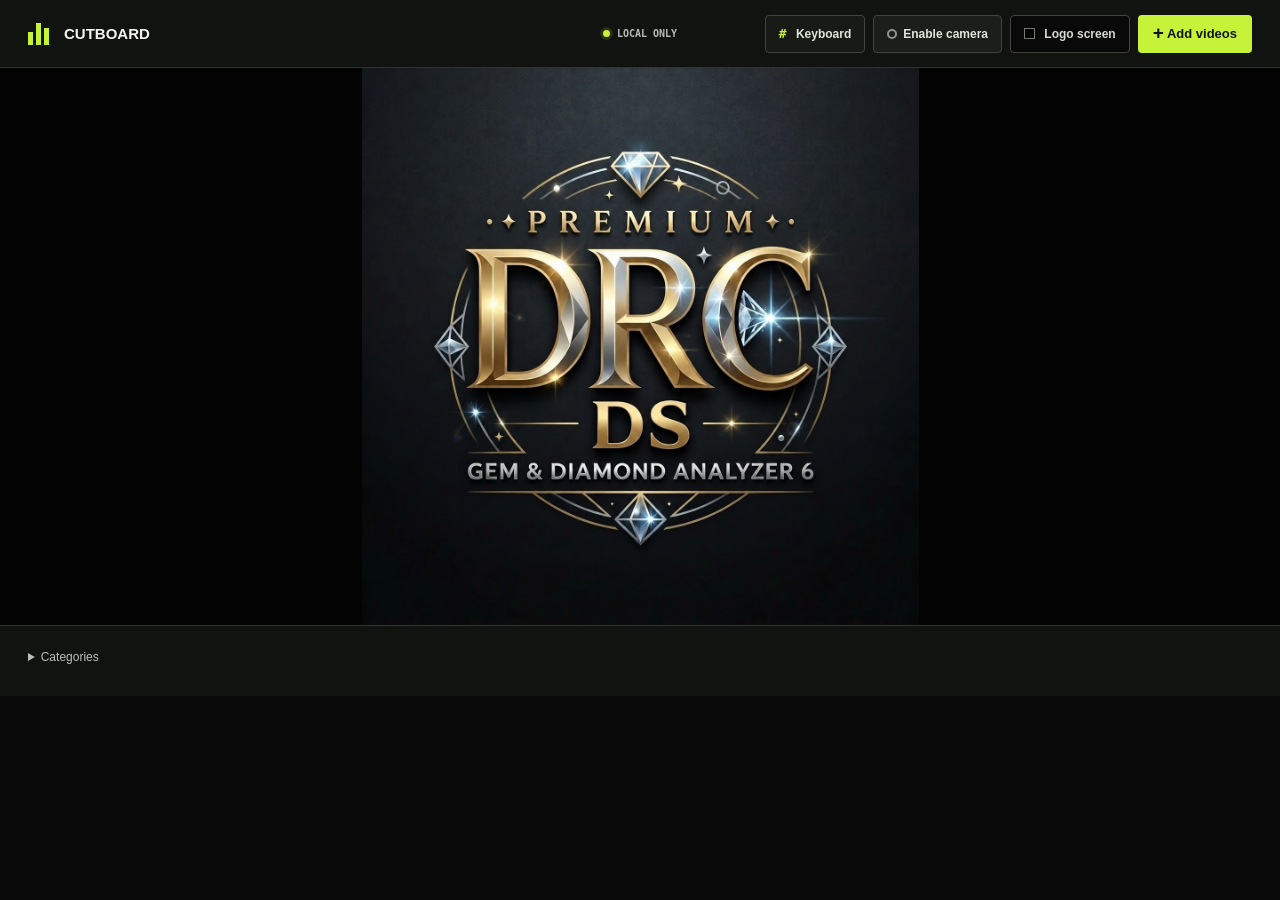
==== index.html @ e70cf424 "Keep analysis running when fullscreen exits" ====
<!doctype html>
<html lang="en">
  <head>
    <meta charset="UTF-8">
    <meta name="viewport" content="width=device-width, initial-scale=1.0">
    <meta name="theme-color" content="#090a09">
    <meta name="description" content="Load local videos and switch between them instantly with the number keys.">
    <meta property="og:title" content="Cutboard - Instant Video Switcher">
    <meta property="og:description" content="Load local videos and switch between them instantly with the number keys.">
    <meta property="og:image" content="og.png">
    <title>Cutboard - Instant Video Switcher</title>
    <link rel="icon" href="favicon.svg" type="image/svg+xml">
    <link rel="stylesheet" href="style.css?v=20261013-2">
    <link rel="stylesheet" href="camera.css?v=20261013-2">
  </head>
  <body>
    <main class="app-shell">
      <header class="topbar">
        <div class="brand" aria-label="Cutboard">
          <span class="brand-mark" aria-hidden="true"><i></i><i></i><i></i></span>
          <span>CUTBOARD</span>
        </div>
        <div class="status-pill"><span class="status-dot"></span> LOCAL ONLY</div>
        <div class="top-actions">
          <button class="keypad-button" id="keypadButton" aria-pressed="false"><span aria-hidden="true">#</span> Keyboard</button>
          <button class="camera-button" id="cameraButton"><span aria-hidden="true"></span><b id="cameraButtonText">Enable camera</b></button>
          <button class="blackout-button" id="blackoutButton"><span aria-hidden="true"></span> Logo screen</button>
          <button class="add-button" id="addButton"><b aria-hidden="true">+</b> Add videos</button>
        </div>
        <input id="fileInput" class="file-input" type="file" accept="video/*" multiple>
      </header>

      <section id="stage" class="stage" aria-label="Video stage">
        <dialog id="reportDialog" aria-label="Report preview"><button id="closeReport" aria-label="Close report">Close report</button><iframe id="reportEmbed" title="Printable analysis report"></iframe></dialog>
        <video id="cameraPlayer" class="camera-player" autoplay muted playsinline aria-label="Live device camera"></video>
        <div id="analysisHeader" class="analysis-header" hidden>
          <div class="analysis-logo-panel">
            <img src="drc-logo-clean.png" alt="DRC DS Gem and Diamond Analyzer 6">
          </div>
          <div id="snapshotFrame" class="snapshot-frame">
            <canvas id="cameraSnapshot" class="camera-snapshot" aria-label="Last camera frame"></canvas>
          </div>
        </div>
        <div id="players" class="players"></div>
        <div id="processingStatus" class="processing-status" hidden><span>Processing</span><strong id="processingTime">30 sec</strong><progress id="processingProgress" max="30" value="0" aria-label="Processing progress"></progress></div>
        <div id="resultFrame" class="analysis-result" hidden>
          <button id="previewReport" class="report-preview-button">Preview / Print Report</button>
          <div class="report-body">
            <ol class="report-findings"><li>Natural</li><li>Revitalized</li><li>Highly Purified</li><li>Safe</li></ol>
            <div class="report-graph"><span>Excellent</span><div class="report-bar" role="img" aria-label="Excellent: full green bar"></div></div>
          </div>
          <fieldset class="report-verdict"><legend>Final Result</legend><h2>Man made Diamond</h2></fieldset>
        </div>
        <div id="emptyStage" class="empty-stage">
          <img class="standby-logo" src="drc-logo-clean.png" alt="DRC DS Gem and Diamond Analyzer 6">
          <div class="empty-icon" aria-hidden="true"><span>+</span></div>
          <h1 id="emptyTitle">Load your first set</h1>
          <p id="emptyCopy">Select up to eight videos from this device.</p>
          <button id="emptyAddButton" class="primary-button">Choose videos</button>
        </div>
        <div id="controlPad" class="control-pad" hidden aria-label="On-screen keyboard">
          <button data-key="0">0</button>
          <button data-key="1">1</button><button data-key="2">2</button><button data-key="3">3</button><button data-key="4">4</button>
          <button data-key="5">5</button><button data-key="6">6</button><button data-key="7">7</button><button data-key="8">8</button>
          <button data-key="9">9</button>
          <button data-key="Backspace" aria-label="Backspace">&#9003;</button><button data-key="Escape">CLEAR</button><button data-key="Enter">START</button><button data-key="c">CAMERA</button><button data-key="l">LOGO</button>
        </div>
      </section>

      <details class="library"><summary>Categories</summary><section aria-label="Video slots">
        <div class="library-heading">
          <div><span>CATEGORIES</span><strong id="videoCount">0 / 40</strong></div>
          <div class="keyboard-hint"><kbd>L</kbd> LOGO <kbd>CODE + ENTER</kbd> PLAY <kbd>C</kbd> CAMERA</div>
        </div>
        <div id="slots" class="slots"></div>
      </section></details>
      <button id="notice" class="notice" hidden aria-label="Dismiss message"><span id="noticeText"></span><b>×</b></button>
    </main>
    <script src="app.js?v=20261013-2"></script>
  </body>
</html>
---- style.css ----
:root{--ink:#f4f5f0;--muted:#9ea29d;--line:#30332f;--panel:#171916;--lime:#c7f23a;--black:#090a09}*{box-sizing:border-box}html{background:var(--black)}body{margin:0;background:var(--black);color:var(--ink);font-family:Inter,Arial,Helvetica,sans-serif;letter-spacing:0}button{font:inherit}button:focus-visible,input:focus-visible{outline:2px solid var(--lime);outline-offset:3px}.app-shell{min-height:100vh;background:var(--black)}.topbar{height:68px;display:grid;grid-template-columns:1fr auto 1fr;align-items:center;padding:0 28px;border-bottom:1px solid var(--line);background:#111310}.brand{display:flex;align-items:center;gap:11px;font-size:15px;font-weight:800}.brand-mark{width:25px;height:23px;display:flex;gap:3px;align-items:flex-end}.brand-mark i{display:block;width:5px;background:var(--lime)}.brand-mark i:nth-child(1){height:13px}.brand-mark i:nth-child(2){height:22px}.brand-mark i:nth-child(3){height:17px}.status-pill{color:#b8bbb6;font:700 10px monospace;display:flex;align-items:center;gap:7px}.status-dot{width:7px;height:7px;border-radius:50%;background:var(--lime);box-shadow:0 0 0 3px rgb(199 242 58 / 12%)}.top-actions{justify-self:end;display:flex;align-items:center;gap:8px}.add-button,.primary-button{min-height:38px;border:0;border-radius:4px;padding:0 15px;cursor:pointer;background:var(--lime);color:#11140a;font-size:13px;font-weight:800}.add-button b{font-size:19px;line-height:0;vertical-align:-1px}.add-button:disabled{opacity:.35;cursor:default}.blackout-button{min-height:38px;border:1px solid #41453e;border-radius:4px;padding:0 13px;background:#080908;color:#d8dad5;font-size:12px;font-weight:700;cursor:pointer}.blackout-button span{display:inline-block;width:11px;height:11px;margin-right:6px;border:1px solid #747970;background:#000;vertical-align:-1px}.blackout-button:hover{border-color:#70756c;color:#fff}.file-input{display:none}.stage{position:relative;height:min(62vh,720px);min-height:370px;overflow:hidden;background:#030403;border-bottom:1px solid var(--line);display:grid;place-items:center}.stage:fullscreen{height:100vh;background:#000;cursor:none}.players{position:absolute;inset:0}.player{position:absolute;inset:0;width:100%;height:100%;object-fit:contain;background:#000;opacity:0;pointer-events:none;transition:opacity 80ms linear}.player-active{opacity:1}.empty-stage{text-align:center;padding:32px 20px}.empty-stage[hidden]{display:none}.empty-icon{display:grid;place-items:center;width:72px;height:52px;margin:0 auto 20px;border:1px solid #4a4e47;color:var(--lime);position:relative}.empty-icon::before,.empty-icon::after{content:'';position:absolute;width:18px;height:1px;background:#4a4e47;right:-12px}.empty-icon::before{top:12px}.empty-icon::after{bottom:12px}.empty-icon span{font-size:27px}.empty-stage h1{margin:0;font-size:26px;line-height:1.15}.empty-stage p{margin:9px 0 21px;color:var(--muted);font-size:14px}.library{padding:24px 28px 32px;background:#111310}.library-heading{min-height:30px;display:flex;justify-content:space-between;align-items:start;margin-bottom:13px}.library-heading>div:first-child{display:flex;align-items:baseline;gap:8px}.library-heading span{color:#b1b4ae;font:800 10px monospace}.library-heading strong{color:#5f645d;font:700 9px monospace}.keyboard-hint{color:#737770;font:700 8px monospace;display:flex;align-items:center;gap:7px}kbd{border:1px solid #484c45;color:#b9bdb5;background:#20231f;padding:3px 6px;box-shadow:inset 0 -1px #10120f;font:inherit}.slots{display:grid;grid-template-columns:repeat(8,minmax(112px,1fr));gap:8px;overflow-x:auto;padding-bottom:4px}.slot-card{height:132px;min-width:112px;position:relative;border:1px solid #30342e;border-radius:3px;overflow:hidden;background:var(--panel);color:var(--ink)}.slot-card.active{border-color:var(--lime);box-shadow:inset 0 -3px var(--lime)}.slot-play{width:100%;height:100%;border:0;padding:0;background:transparent;color:inherit;text-align:left;cursor:pointer}.slot-number{position:absolute;z-index:2;top:7px;left:7px;width:24px;height:24px;display:grid;place-items:center;background:#eff1eb;color:#141612;font:800 10px monospace}.slot-card.active .slot-number{background:var(--lime)}.slot-preview{height:74px;display:grid;place-items:center;background:linear-gradient(145deg,#292d27,#10120f);border-bottom:1px solid #30342e}.play-glyph{opacity:0;width:32px;height:32px;display:grid;place-items:center;border-radius:50%;color:#171a11;background:var(--lime);font-size:10px;transition:opacity .15s ease}.slot-play:hover .play-glyph,.slot-card.active .play-glyph{opacity:1}.slot-copy{display:grid;gap:4px;padding:10px}.slot-copy strong{display:block;width:calc(100% - 8px);overflow:hidden;text-overflow:ellipsis;white-space:nowrap;font-size:11px}.slot-copy small{color:#787d75;font:600 8px monospace}.remove-button{position:absolute;z-index:3;top:7px;right:7px;width:24px;height:24px;border:0;opacity:0;cursor:pointer;background:#3a3e37;color:#fff}.slot-card:hover .remove-button,.remove-button:focus-visible{opacity:1}.slot-card.empty{display:grid;place-items:center;align-content:center;gap:9px;border-style:dashed;color:#62665f;cursor:pointer;font-size:10px}.slot-card.empty .slot-number{background:#252822;color:#777c73}.slot-card.empty:hover{border-color:#686d64;color:#aeb2aa}.empty-slot-plus{font-size:24px;color:#4b4f48}.notice{position:fixed;z-index:10;right:20px;bottom:20px;max-width:min(430px,calc(100vw - 40px));border:1px solid #4a4e46;background:#20231e;color:#e9ebe5;padding:12px 14px;font-size:12px;cursor:pointer;box-shadow:0 10px 30px #000}.notice b{margin-left:14px;color:var(--lime)}.notice[hidden]{display:none}@media(max-width:700px){.topbar{height:60px;padding:0 14px;grid-template-columns:1fr auto}.status-pill{display:none}.top-actions{gap:5px}.add-button{padding:0 10px}.blackout-button{width:38px;padding:0;font-size:0}.blackout-button span{margin:0}.stage{height:57vh;min-height:340px}.library{padding:18px 14px 24px}.keyboard-hint{display:none}.slots{grid-template-columns:repeat(8,108px)}}@media(prefers-reduced-motion:reduce){*{scroll-behavior:auto!important;transition:none!important}}
---- camera.css ----
.camera-button {
  min-height: 38px;
  border: 1px solid #41453e;
  border-radius: 4px;
  padding: 0 13px;
  background: #1b1e19;
  color: #e2e5dd;
  font-size: 12px;
  font-weight: 700;
  cursor: pointer;
}

.camera-button b { font: inherit; }

.camera-button span {
  display: inline-block;
  width: 10px;
  height: 10px;
  margin-right: 6px;
  border: 2px solid #92978e;
  border-radius: 50%;
  vertical-align: -1px;
}

.camera-button.ready span {
  border-color: var(--lime);
  background: var(--lime);
  box-shadow: 0 0 0 3px rgb(199 242 58 / 12%);
}

.camera-button:disabled { opacity: .55; cursor: wait; }

.camera-player {
  position: absolute;
  z-index: 1;
  inset: 0;
  width: 100%;
  height: 100%;
  object-fit: contain;
  background: #000;
  opacity: 0;
  pointer-events: none;
  transition: opacity 80ms linear;
}

.camera-player.camera-active { opacity: 1; }
.players { z-index: 2; }
.empty-stage { position: relative; z-index: 3; }

.snapshot-frame {
  position: absolute;
  z-index: 4;
  top: clamp(12px, 2.2vw, 28px);
  right: clamp(12px, 2.2vw, 28px);
  width: clamp(120px, 22vw, 340px);
  aspect-ratio: 16 / 9;
  overflow: hidden;
  border: 1px solid #a8ef22;
  background: #000;
  box-shadow: 0 0 10px rgb(122 204 0 / 80%), 0 0 24px rgb(50 150 0 / 60%), 0 8px 28px rgb(0 0 0 / 70%);
  opacity: 0;
  pointer-events: none;
  transition: opacity 80ms linear;
}

.snapshot-frame.snapshot-active { opacity: 1; }

.camera-snapshot { width: 100%; height: 100%; object-fit: cover; }

.snapshot-frame::after {
  content: '';
  position: absolute;
  z-index: 3;
  left: 0;
  right: 0;
  top: -30px;
  height: 1px;
  background: #b7ff19;
  box-shadow: 0 0 3px #b7ff19, 0 0 8px 1px #4da600, 0 12px 0 #b7ff19, 0 12px 8px 1px #4da600, 0 24px 0 #b7ff19, 0 24px 8px 1px #4da600;
  opacity: 0;
  transform: scaleY(.55);
  transform-origin: center;
}

.snapshot-frame {
  border-color: #e5ff7a;
  box-shadow: 0 0 14px rgb(183 255 25 / 95%), 0 0 34px rgb(77 166 0 / 78%), 0 8px 28px rgb(0 0 0 / 70%);
}

.camera-snapshot { filter: brightness(1.18) contrast(1.06) saturate(1.08); }

.snapshot-frame::after {
  background: #f3ffab;
  box-shadow: 0 0 4px 2px #f5ffbd, 0 0 14px 5px #b7ff19, 0 0 32px 10px rgb(89 255 0 / 100%);
}

.scan-diamond {
  border-color: #e5ff7a;
  box-shadow: 0 0 10px #eaff91, 0 0 24px #8dff00, inset 0 0 14px rgb(126 255 0 / 82%);
}

.scan-diamond::before, .scan-diamond::after { display: block; }

.snapshot-frame.snapshot-active::after { animation: laser-scan 2s linear infinite; }

.scan-diamond {
  position: absolute;
  z-index: 2;
  left: 50%;
  top: 50%;
  width: 30%;
  aspect-ratio: 1;
  border: 1px solid #a8ef22;
  transform: translate(-50%, -50%) rotate(45deg);
  box-shadow: 0 0 7px #b7ff19, 0 0 16px #3d9200, inset 0 0 10px rgb(77 166 0 / 65%);
  opacity: 0;
}

.snapshot-active .scan-diamond { animation: diamond-lock 4s ease-in-out infinite; }
.scan-diamond::before, .scan-diamond::after { content: ''; position: absolute; background: #a8ef22; box-shadow: 0 0 6px #4da600; }
.scan-diamond::before { left: 50%; top: -35%; width: 1px; height: 170%; }
.scan-diamond::after { left: -35%; top: 50%; width: 170%; height: 1px; }

@keyframes laser-scan {
  0% { top: -30px; opacity: 0; }
  6% { opacity: 1; }
  94% { opacity: 1; }
  100% { top: calc(100% + 4px); opacity: 0; }
}

@keyframes diamond-lock {
  0% { opacity: .35; transform: translate(-50%, -50%) rotate(45deg) scale(.82); }
  50% { opacity: 1; transform: translate(-50%, -50%) rotate(45deg) scale(1); }
  100% { opacity: .35; transform: translate(-50%, -50%) rotate(45deg) scale(.82); }
}

.snapshot-frame::after {
  top: -8px;
  height: 1px;
  background: #d7ff48;
  box-shadow: 0 0 3px 1px #efff9a, 0 0 10px 3px #9cff00, 0 0 24px 7px rgb(71 255 0 / 90%);
  transform: scaleY(.7);
}

.snapshot-frame::before {
  content: '';
  position: absolute;
  z-index: 2;
  left: 0;
  right: 0;
  top: -24%;
  height: 24%;
  background: linear-gradient(to bottom, transparent, rgb(126 255 0 / 5%) 28%, rgb(126 255 0 / 22%) 82%, rgb(183 255 25 / 48%));
  opacity: 0;
  pointer-events: none;
}

.snapshot-frame.snapshot-active::before { display: none; animation: none; }

@keyframes scan-trail {
  0% { top: -24%; opacity: 0; }
  6% { opacity: 1; }
  94% { opacity: 1; }
  100% { top: 100%; opacity: 0; }
}

.keypad-button {
  min-height: 38px;
  border: 1px solid #41453e;
  border-radius: 4px;
  padding: 0 13px;
  background: #171a15;
  color: #e2e5dd;
  font-size: 12px;
  font-weight: 700;
  cursor: pointer;
}

.keypad-button span { margin-right: 6px; color: var(--lime); font: 800 13px monospace; }
.keypad-button.active { border-color: #88aa2b; background: #22291a; color: #fff; }

.scanner-standby { position: relative; z-index: 3; display: grid; place-items: center; text-align: center; color: #dff77f; }
.standby-diamond { position: relative; width: clamp(104px, 15vw, 160px); aspect-ratio: 1; margin: 0 0 28px; border: 1px solid #8ab52b; transform: rotate(45deg); box-shadow: 0 0 20px rgb(120 175 25 / 16%), inset 0 0 22px rgb(120 175 25 / 10%); overflow: hidden; }
.standby-diamond i { position: absolute; inset: 18%; border: 1px solid rgb(185 235 65 / 45%); }
.standby-diamond i:nth-child(2) { inset: 35%; border-color: rgb(215 255 105 / 75%); }
.standby-diamond span { position: absolute; left: -10%; right: -10%; top: 0; height: 1px; background: #c9ff40; box-shadow: 0 0 10px #84d800; animation: standby-scan 2.2s linear infinite; }
.scanner-standby h1 { margin: 0; color: #e7ff91; font: 800 clamp(15px, 2vw, 21px) monospace; }
.scanner-standby p { margin: 8px 0 17px; color: #79953b; font: 700 9px monospace; }
.standby-readout { display: grid; grid-template-columns: auto auto; gap: 4px 18px; text-align: left; font: 700 8px monospace; }
.standby-readout span { color: #5f7040; }
.standby-readout b { color: #b4e941; }

.control-pad { position: absolute; z-index: 8; left: 50%; bottom: 14px; transform: translateX(-50%); width: min(480px, calc(100% - 24px)); display: grid; grid-template-columns: repeat(5, minmax(44px, 1fr)); gap: 6px; padding: 8px; border: 1px solid rgb(155 198 53 / 55%); border-radius: 4px; background: rgb(8 11 7 / 90%); box-shadow: 0 8px 26px rgb(0 0 0 / 55%); touch-action: manipulation; }
.control-pad[hidden] { display: none; }
.control-pad button { height: 48px; border: 1px solid #3e4930; border-radius: 3px; background: #181d14; color: #e7f5c8; font: 800 15px monospace; cursor: pointer; }
.control-pad button:active { background: var(--lime); color: #111; }
.control-pad button:disabled { opacity: .28; cursor: default; }
.control-pad button span { display: block; margin-top: 2px; color: #82945d; font-size: 6px; }
.control-pad button:active span { color: #29300f; }

@keyframes standby-scan {
  0% { top: 0; opacity: 0; }
  10% { opacity: 1; }
  90% { opacity: 1; }
  100% { top: 100%; opacity: 0; }
}

.snapshot-frame::after {
  background: #f3ffab;
  box-shadow: 0 0 4px 2px #f5ffbd, 0 0 14px 5px #b7ff19, 0 0 32px 10px rgb(89 255 0 / 100%);
}

.scan-diamond {
  border-color: #e5ff7a;
  box-shadow: 0 0 10px #eaff91, 0 0 24px #8dff00, inset 0 0 14px rgb(126 255 0 / 82%);
}

.analysis-header[hidden], .analysis-result[hidden] { display: none; }
#reportDialog { width: min(900px, 96vw); height: 94dvh; max-height: 94dvh; border: 1px solid #69736e; padding: 0; background: #e6e9e9; cursor: auto; }
#reportDialog::backdrop { background: rgb(0 0 0 / 75%); }
#closeReport { display: block; margin: 8px 12px 8px auto; padding: 8px 14px; cursor: pointer; }
#reportEmbed { width: 100%; height: calc(100% - 54px); border: 0; }
.library > summary { cursor: pointer; font-size: 12px; color: #b8c1b7; }
.library[open] > summary { margin-bottom: 16px; }
.slots { grid-template-columns: repeat(auto-fill, minmax(145px, 1fr)); }
.slot-number { width: 34px; }
.control-pad button { font-size: 11px; }
.empty-stage { position: absolute; inset: 0; padding: 0; background: #020302; }
.empty-stage > :not(.standby-logo) { display: none; }
.standby-logo { width: 100%; height: 100%; object-fit: contain; }
.report-preview-button { position: absolute; right: 12px; top: 10px; z-index: 6; padding: 8px 12px; border: 1px solid #60665b; border-radius: 4px; background: #24272a; color: #edf2ed; font-size: 11px; cursor: pointer; }
.stage:fullscreen:has(.report-preview-button:hover) { cursor: auto; }
.analysis-result .report-body { padding-top: 28px; }

.analysis-header {
  position: absolute;
  z-index: 4;
  inset: 0 0 50% 0;
  display: grid;
  grid-template-columns: repeat(2, minmax(0, 1fr));
  grid-template-rows: minmax(0, 1fr);
  gap: clamp(8px, 1.6vmin, 20px);
  padding: clamp(8px, 1.6vmin, 20px);
  background: #020302;
}

.analysis-logo-panel {
  position: relative;
  min-width: 0;
  min-height: 0;
  display: grid;
  place-items: center;
  overflow: hidden;
  background: transparent;
}

.analysis-logo-panel img {
  position: absolute;
  inset: 0;
  width: 100%;
  height: 100%;
  object-fit: contain;
  mask-image: linear-gradient(to right, transparent, #000 5%, #000 95%, transparent), linear-gradient(to bottom, transparent, #000 5%, #000 95%, transparent);
  mask-composite: intersect;
}

.analysis-header .snapshot-frame {
  position: relative;
  inset: auto;
  width: 100%;
  height: 100%;
  aspect-ratio: auto;
  opacity: 1;
}

.stage.analysis-mode .players {
  inset: 50% 0 0;
  background: #000;
}

.analysis-result {
  position: absolute;
  z-index: 3;
  inset: 50% 0 0;
  display: flex;
  flex-direction: column;
  overflow: hidden;
  background: #101416;
  padding: 18px 5%;
  border-top: 1px solid #48504d;
}

.report-heading { display: flex; justify-content: space-between; gap: 12px; color: #c9b988; font: 600 11px Arial, sans-serif; padding-bottom: 12px; border-bottom: 1px solid #333b3b; }
.report-sample { color: #9ca6a5; }
.report-body { flex: 1; min-height: 0; display: grid; grid-template-columns: 1fr 1fr; gap: 7%; align-items: center; }
.report-label { color: #aeb9b7; font-size: 10px; }
.report-verdict h2 { margin: 10px 0 14px; font-size: 34px; line-height: 1.08; font-weight: 500; color: #f3f4ed; }
.report-grade { color: #a2ed99; font-size: 16px; }
.report-findings { display: grid; gap: 0; }
.report-findings > div { display: flex; align-items: center; gap: 14px; padding: 13px 0; border-bottom: 1px solid #303a38; }
.report-findings span { color: #788682; font: 11px monospace; }
.report-findings strong { font-size: 16px; font-weight: 400; flex: 1; }
.report-findings b { color: #a2ed99; font: 10px monospace; }
.preset-analysis .players { overflow: hidden; }
.preset-analysis .player { inset: 0; width: 100%; height: 100%; transform: none; object-fit: fill; }

.processing-status { position: absolute; z-index: 5; bottom: 18px; left: 5%; right: 5%; display: grid; grid-template-columns: 1fr auto; gap: 8px; padding: 12px 16px; background: rgb(5 8 12 / 85%); color: #edf5ef; font-size: 14px; }
.processing-status[hidden] { display: none; }
.processing-status progress { grid-column: 1 / -1; width: 100%; height: 3px; appearance: none; border: 0; background: #303d34; }
.processing-status progress::-webkit-progress-bar { background: #303d34; }
.processing-status progress::-webkit-progress-value { background: #41ed08; }
.processing-status progress::-moz-progress-bar { background: #41ed08; }

.analysis-result img {
  position: absolute;
  inset: 0;
  width: 100%;
  height: 100%;
  object-fit: contain;
}

.snapshot-frame.scan-complete::after {
  animation: none !important;
  opacity: 0;
}

.snapshot-frame.scan-complete .scan-diamond {
  animation: none !important;
  opacity: .72;
}

@media (max-width: 700px) {
  .topbar { height: auto; min-height: 60px; padding: 10px 12px; grid-template-columns: auto 1fr; }
  .brand > span:last-child { display: none; }
  .top-actions { gap: 4px; }
  .add-button { padding: 0 9px; }
  .keypad-button, .camera-button, .blackout-button { width: 38px; padding: 0; font-size: 0; }
  .keypad-button span, .camera-button span, .blackout-button span { margin: 0; }
  .snapshot-frame { width: clamp(112px, 34vw, 220px); }
  .analysis-header { inset: 0 0 52% 0; gap: 8px; padding: 8px; }
  .analysis-header .snapshot-frame { width: 100%; }
  .stage.analysis-mode .players, .analysis-result { inset: 48% 0 0; }
  .report-verdict h2 { font-size: 23px; margin: 6px 0 10px; }
  .report-findings strong { font-size: 12px; }
  .report-findings > div { gap: 7px; padding: 10px 0; }
  .report-findings b { font-size: 8px; }
  .report-heading { font-size: 8px; padding-bottom: 8px; }
  .analysis-result { padding: 12px 4%; }
  .report-body { gap: 5%; }
  .stage { height: 62dvh; min-height: 360px; }
  .scanner-standby { padding-bottom: 60px; }
  .control-pad { bottom: 8px; gap: 4px; padding: 6px; }
  .control-pad button { height: 44px; }
  .library { padding-left: 12px; padding-right: 12px; }
}

@media (prefers-reduced-motion: reduce) {
  .camera-player, .snapshot-frame { transition: none; }
  .snapshot-frame.snapshot-active::before, .snapshot-frame.snapshot-active::after, .snapshot-active .scan-diamond { animation: none; }
}

.analysis-result { background: #1b1a20; padding: 18px 5% 24px; gap: 12px; }
.analysis-result { --report-color: #36ed00; text-transform: uppercase; }
.analysis-result[data-tone="bad"] { --report-color: #ff1424; }
.analysis-result[data-tone="neutral"] { --report-color: #e9f8f6; }
.analysis-result[data-tone="undetected"] { --report-color: #8dd9ff; }
.analysis-result[data-tone="neutral"] .report-bar { background: linear-gradient(to right, #36ed00 0 46%, transparent 46% 54%, #ff1424 54% 100%); }
.report-graph > span { text-align: center; max-width: 100%; overflow-wrap: normal; }
.analysis-result:not([hidden]) { animation: report-reveal 700ms ease-out both; }
.analysis-result:not([hidden]) .report-bar { transform-origin: bottom; animation: bar-reveal 2400ms linear 700ms both; }
.processing-status { text-transform: uppercase; }
@keyframes report-reveal { from { opacity: 0; } to { opacity: 1; } }
@keyframes bar-reveal { from { transform: scaleY(0); } to { transform: scaleY(1); } }
.report-body { grid-template-columns: minmax(0, 1fr) minmax(100px, .36fr); gap: 5%; }
.report-findings { display: block; margin: 0; padding-left: 1.6em; color: #e9f8f6; font-size: 28px; line-height: 1.45; }
.report-graph { height: 100%; min-height: 0; display: flex; flex-direction: column; align-items: center; gap: 14px; color: #36ed00; font-size: 28px; padding: 8px 0; }
.report-bar { flex: 1; min-height: 30px; width: 72px; max-height: 210px; background: #36ed00; }
.report-verdict { margin: 0; min-width: 0; border: 1px solid #36ed00; padding: 5px 12px 12px; color: #36ed00; text-align: center; }
.report-verdict legend { text-align: left; font-size: 12px; padding: 0 4px; }
.report-verdict h2 { margin: 0; font-size: 30px; line-height: 1.1; color: #36ed00; font-weight: 500; }
.report-graph, .report-verdict, .report-verdict h2 { color: var(--report-color); }
.report-verdict { border-color: var(--report-color); }
.report-bar { background: var(--report-color); }
.report-findings { font-size: 25px; }
@media (prefers-reduced-motion: reduce) {
  .analysis-result:not([hidden]), .analysis-result:not([hidden]) .report-bar { animation: none; }
}
@media (max-width: 700px), (max-height: 550px) {
  .analysis-result { padding: 10px 5% 14px; gap: 8px; }
  .report-findings { font-size: 18px; }
  .report-graph { font-size: 20px; gap: 8px; }
  .report-bar { width: 44px; }
  .report-verdict h2 { font-size: 23px; }
  .processing-status { bottom: 10px; font-size: 12px; padding: 8px 10px; }
}

.analysis-header .snapshot-frame { box-shadow: 0 0 8px rgb(183 255 25 / 45%), 0 0 18px rgb(77 166 0 / 24%); }
.report-findings li { padding-bottom: 5px; }
.processing-status strong { font-variant-numeric: tabular-nums; }

@media (max-width: 700px) and (orientation: portrait) {
  .analysis-header { height: min(48%, 54vw); inset: 0 0 auto; gap: 10px; padding: 10px 8px; }
  .stage.analysis-mode .players, .analysis-result { inset: min(48%, 54vw) 0 0; }
  .analysis-header .snapshot-frame { min-height: 0; }
  .analysis-header .camera-snapshot { object-fit: contain; }
  .analysis-result { justify-content: center; gap: 24px; padding: 24px 5%; }
  .report-body { flex: 0 1 auto; grid-template-columns: minmax(0, 1fr) 84px; gap: 12px; }
  .report-findings { font-size: 18px; line-height: 1.55; }
  .report-graph { font-size: 15px; justify-content: center; }
  .report-bar { flex: none; height: 160px; min-height: 40px; }
  .report-verdict h2 { font-size: 21px; }
  .report-verdict legend { font-size: 10px; }
}

@media (max-width: 360px) and (orientation: portrait) {
  .report-findings { font-size: 16px; }
  .report-body { grid-template-columns: minmax(0, 1fr) 72px; gap: 8px; }
  .report-verdict h2 { font-size: 19px; }
}
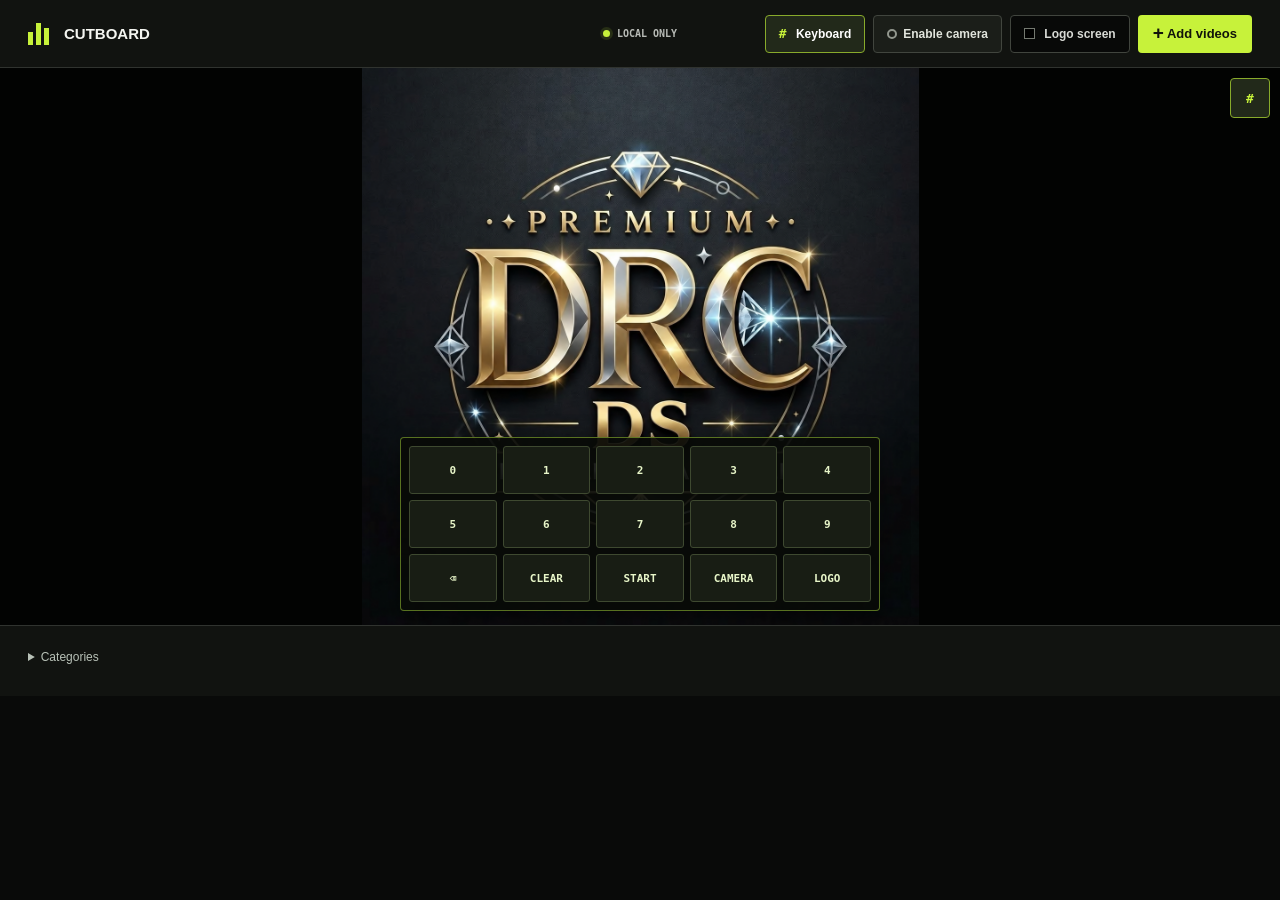
==== commit 6dadfbc0: "Add Home controls and default scan keypad" ====
--- a/index.html
+++ b/index.html
@@ -10,8 +10,8 @@
     <meta property="og:image" content="og.png">
     <title>Cutboard - Instant Video Switcher</title>
     <link rel="icon" href="favicon.svg" type="image/svg+xml">
-    <link rel="stylesheet" href="style.css?v=20261013-2">
-    <link rel="stylesheet" href="camera.css?v=20261013-2">
+    <link rel="stylesheet" href="style.css?v=20261014-1">
+    <link rel="stylesheet" href="camera.css?v=20261014-1">
   </head>
   <body>
     <main class="app-shell">
@@ -44,7 +44,7 @@
         <div id="players" class="players"></div>
         <div id="processingStatus" class="processing-status" hidden><span>Processing</span><strong id="processingTime">30 sec</strong><progress id="processingProgress" max="30" value="0" aria-label="Processing progress"></progress></div>
         <div id="resultFrame" class="analysis-result" hidden>
-          <button id="previewReport" class="report-preview-button">Preview / Print Report</button>
+          <div class="result-actions"><button id="resultHome" class="report-preview-button">Home</button><button id="previewReport" class="report-preview-button">Preview / Print Report</button></div>
           <div class="report-body">
             <ol class="report-findings"><li>Natural</li><li>Revitalized</li><li>Highly Purified</li><li>Safe</li></ol>
             <div class="report-graph"><span>Excellent</span><div class="report-bar" role="img" aria-label="Excellent: full green bar"></div></div>
@@ -58,7 +58,8 @@
           <p id="emptyCopy">Select up to eight videos from this device.</p>
           <button id="emptyAddButton" class="primary-button">Choose videos</button>
         </div>
-        <div id="controlPad" class="control-pad" hidden aria-label="On-screen keyboard">
+        <button id="stageKeypadButton" class="keypad-button stage-keypad-button active" aria-label="Toggle keyboard" title="Toggle keyboard" aria-pressed="true"><span aria-hidden="true">#</span></button>
+        <div id="controlPad" class="control-pad" aria-label="On-screen keyboard">
           <button data-key="0">0</button>
           <button data-key="1">1</button><button data-key="2">2</button><button data-key="3">3</button><button data-key="4">4</button>
           <button data-key="5">5</button><button data-key="6">6</button><button data-key="7">7</button><button data-key="8">8</button>
@@ -76,6 +77,6 @@
       </section></details>
       <button id="notice" class="notice" hidden aria-label="Dismiss message"><span id="noticeText"></span><b>×</b></button>
     </main>
-    <script src="app.js?v=20261013-2"></script>
+    <script src="app.js?v=20261014-1"></script>
   </body>
 </html>
--- a/camera.css
+++ b/camera.css
@@ -228,9 +228,14 @@
 .empty-stage { position: absolute; inset: 0; padding: 0; background: #020302; }
 .empty-stage > :not(.standby-logo) { display: none; }
 .standby-logo { width: 100%; height: 100%; object-fit: contain; }
-.report-preview-button { position: absolute; right: 12px; top: 10px; z-index: 6; padding: 8px 12px; border: 1px solid #60665b; border-radius: 4px; background: #24272a; color: #edf2ed; font-size: 11px; cursor: pointer; }
+.result-actions { position: absolute; left: 12px; right: 12px; top: 10px; z-index: 6; display: flex; justify-content: space-between; gap: 8px; }
+.report-preview-button { min-height: 38px; padding: 8px 12px; border: 1px solid #60665b; border-radius: 4px; background: #24272a; color: #edf2ed; font-size: 11px; cursor: pointer; }
+.stage-keypad-button { position: absolute; z-index: 9; top: 10px; right: 10px; width: 40px; height: 40px; padding: 0; cursor: pointer; }
+.stage-keypad-button span { margin: 0; }
+.stage-keypad-button[hidden] { display: none; }
+.stage:fullscreen:has(.control-pad:not([hidden])), .stage:fullscreen:has(.stage-keypad-button:not([hidden])), .stage:fullscreen:has(.analysis-result:not([hidden])) { cursor: auto; }
 .stage:fullscreen:has(.report-preview-button:hover) { cursor: auto; }
-.analysis-result .report-body { padding-top: 28px; }
+.analysis-result .report-body { padding-top: 42px; }
 
 .analysis-header {
   position: absolute;
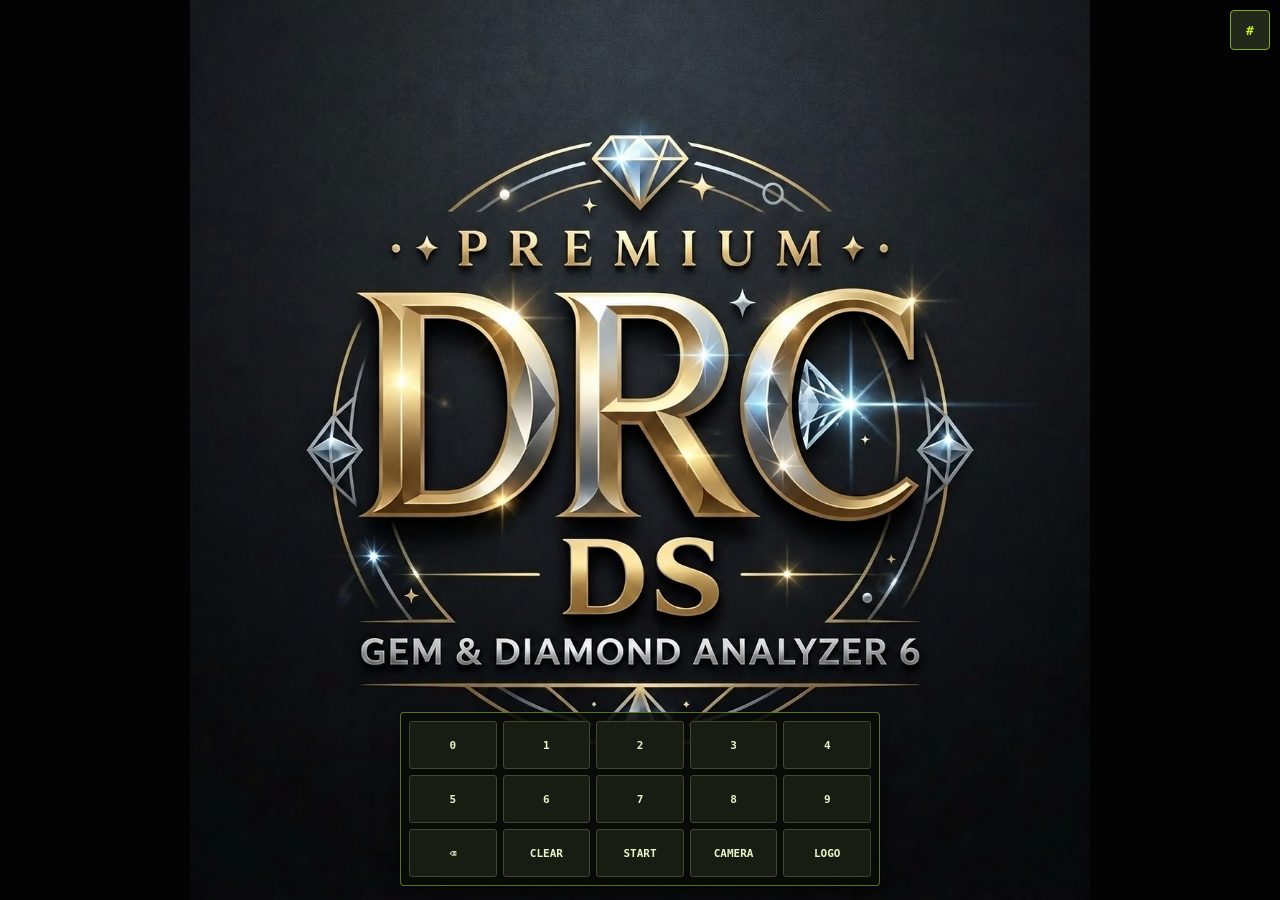
==== commit 77c748be: "Keep logo screen visible after mobile resume" ====
--- a/index.html
+++ b/index.html
@@ -11,7 +11,7 @@
     <title>Cutboard - Instant Video Switcher</title>
     <link rel="icon" href="favicon.svg" type="image/svg+xml">
     <link rel="stylesheet" href="style.css?v=20261014-1">
-    <link rel="stylesheet" href="camera.css?v=20261014-1">
+    <link rel="stylesheet" href="camera.css?v=20261014-2">
   </head>
   <body>
     <main class="app-shell">
@@ -30,7 +30,7 @@
         <input id="fileInput" class="file-input" type="file" accept="video/*" multiple>
       </header>
 
-      <section id="stage" class="stage" aria-label="Video stage">
+      <section id="stage" class="stage logo-mode" aria-label="Video stage">
         <dialog id="reportDialog" aria-label="Report preview"><button id="closeReport" aria-label="Close report">Close report</button><iframe id="reportEmbed" title="Printable analysis report"></iframe></dialog>
         <video id="cameraPlayer" class="camera-player" autoplay muted playsinline aria-label="Live device camera"></video>
         <div id="analysisHeader" class="analysis-header" hidden>
@@ -77,6 +77,6 @@
       </section></details>
       <button id="notice" class="notice" hidden aria-label="Dismiss message"><span id="noticeText"></span><b>×</b></button>
     </main>
-    <script src="app.js?v=20261014-1"></script>
+    <script src="app.js?v=20261014-3"></script>
   </body>
 </html>
--- a/camera.css
+++ b/camera.css
@@ -227,6 +227,10 @@
 .control-pad button { font-size: 11px; }
 .empty-stage { position: absolute; inset: 0; padding: 0; background: #020302; }
 .empty-stage > :not(.standby-logo) { display: none; }
+.app-shell:has(.stage.logo-mode) { height: 100dvh; overflow: hidden; }
+.app-shell:has(.stage.logo-mode) .topbar,
+.app-shell:has(.stage.logo-mode) .library { display: none; }
+.stage.logo-mode { height: 100dvh; min-height: 100dvh; border-bottom: 0; }
 .standby-logo { width: 100%; height: 100%; object-fit: contain; }
 .result-actions { position: absolute; left: 12px; right: 12px; top: 10px; z-index: 6; display: flex; justify-content: space-between; gap: 8px; }
 .report-preview-button { min-height: 38px; padding: 8px 12px; border: 1px solid #60665b; border-radius: 4px; background: #24272a; color: #edf2ed; font-size: 11px; cursor: pointer; }
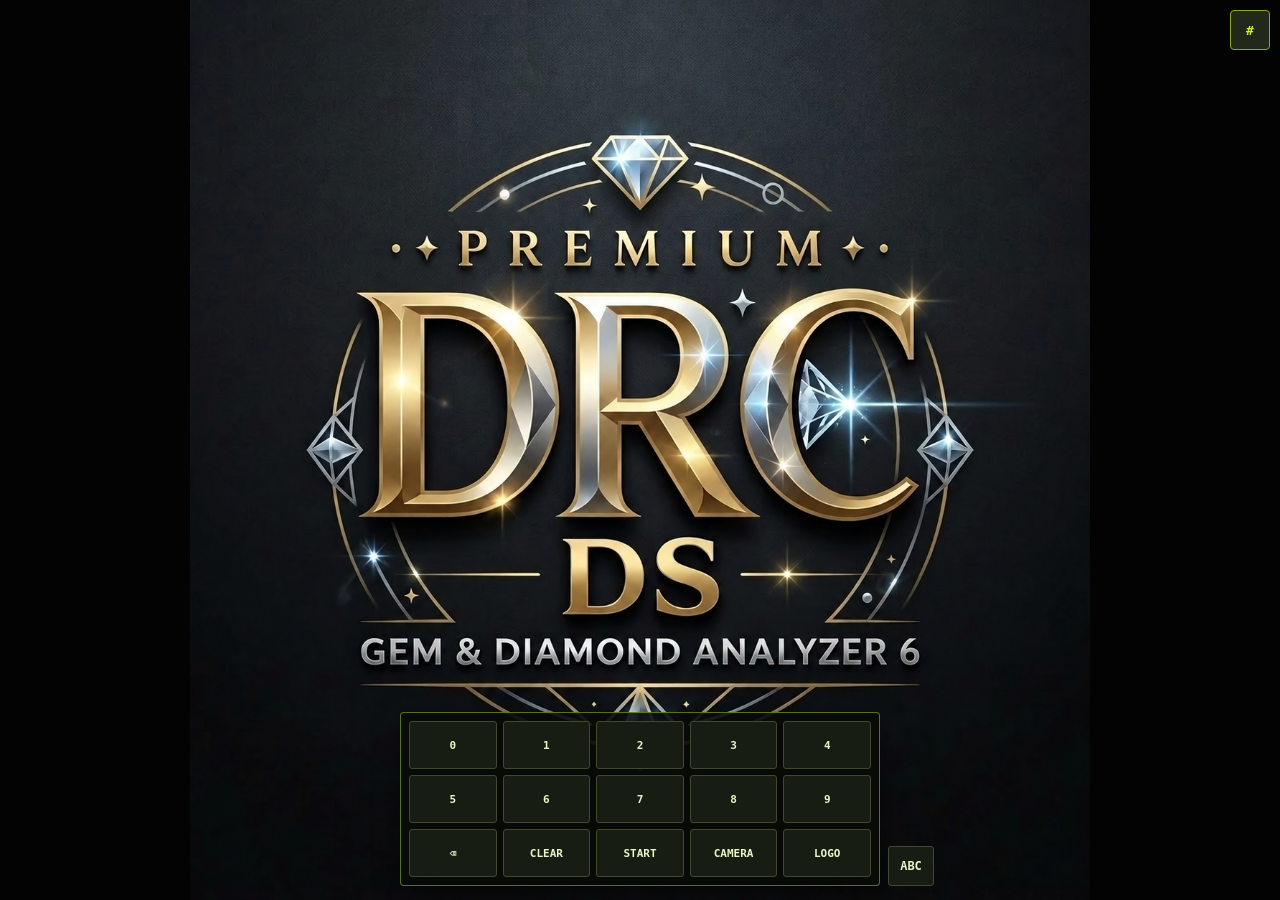
==== commit 572de1a1: "Publish latest scanner controls and report updates" ====
--- a/index.html
+++ b/index.html
@@ -11,7 +11,7 @@
     <title>Cutboard - Instant Video Switcher</title>
     <link rel="icon" href="favicon.svg" type="image/svg+xml">
     <link rel="stylesheet" href="style.css?v=20261014-1">
-    <link rel="stylesheet" href="camera.css?v=20261014-2">
+    <link rel="stylesheet" href="camera.css?v=20261014-3">
   </head>
   <body>
     <main class="app-shell">
@@ -24,7 +24,8 @@
         <div class="top-actions">
           <button class="keypad-button" id="keypadButton" aria-pressed="false"><span aria-hidden="true">#</span> Keyboard</button>
           <button class="camera-button" id="cameraButton"><span aria-hidden="true"></span><b id="cameraButtonText">Enable camera</b></button>
-          <button class="blackout-button" id="blackoutButton"><span aria-hidden="true"></span> Logo screen</button>
+          <label class="zoom-control" id="cameraZoomControl" hidden>ZOOM <input id="cameraZoom" type="range" min="1" max="1" step="0.1" value="1" aria-label="Camera zoom"></label>
+          <button class="blackout-button" id="blackoutButton" aria-label="Show current screen in full screen"><span aria-hidden="true"></span> Full screen</button>
           <button class="add-button" id="addButton"><b aria-hidden="true">+</b> Add videos</button>
         </div>
         <input id="fileInput" class="file-input" type="file" accept="video/*" multiple>
@@ -60,23 +61,25 @@
         </div>
         <button id="stageKeypadButton" class="keypad-button stage-keypad-button active" aria-label="Toggle keyboard" title="Toggle keyboard" aria-pressed="true"><span aria-hidden="true">#</span></button>
         <div id="controlPad" class="control-pad" aria-label="On-screen keyboard">
-          <button data-key="0">0</button>
-          <button data-key="1">1</button><button data-key="2">2</button><button data-key="3">3</button><button data-key="4">4</button>
-          <button data-key="5">5</button><button data-key="6">6</button><button data-key="7">7</button><button data-key="8">8</button>
-          <button data-key="9">9</button>
-          <button data-key="Backspace" aria-label="Backspace">&#9003;</button><button data-key="Escape">CLEAR</button><button data-key="Enter">START</button><button data-key="c">CAMERA</button><button data-key="l">LOGO</button>
+          <button class="number-key" data-key="0">0</button>
+          <button class="number-key" data-key="1">1</button><button class="number-key" data-key="2">2</button><button class="number-key" data-key="3">3</button><button class="number-key" data-key="4">4</button>
+          <button class="number-key" data-key="5">5</button><button class="number-key" data-key="6">6</button><button class="number-key" data-key="7">7</button><button class="number-key" data-key="8">8</button>
+          <button class="number-key" data-key="9">9</button>
+          <button class="alphabet-key" data-key="A" hidden>A</button><button class="alphabet-key" data-key="B" hidden>B</button><button class="alphabet-key" data-key="C" hidden>C</button><button class="alphabet-key" data-key="D" hidden>D</button>
+          <button data-key="Backspace" aria-label="Backspace">&#9003;</button><button data-key="Escape">CLEAR</button><button data-key="Enter">START</button><button data-key="CAMERA">CAMERA</button><button data-key="LOGO">LOGO</button>
         </div>
+        <button id="alphabetToggle" class="alphabet-toggle" aria-pressed="false">ABC</button>
       </section>
 
       <details class="library"><summary>Categories</summary><section aria-label="Video slots">
         <div class="library-heading">
           <div><span>CATEGORIES</span><strong id="videoCount">0 / 40</strong></div>
-          <div class="keyboard-hint"><kbd>L</kbd> LOGO <kbd>CODE + ENTER</kbd> PLAY <kbd>C</kbd> CAMERA</div>
+          <div class="keyboard-hint"><kbd>L</kbd> LOGO <kbd>CODE + ENTER</kbd> PLAY <kbd>CAMERA</kbd> CAMERA</div>
         </div>
         <div id="slots" class="slots"></div>
       </section></details>
       <button id="notice" class="notice" hidden aria-label="Dismiss message"><span id="noticeText"></span><b>×</b></button>
     </main>
-    <script src="app.js?v=20261014-3"></script>
+    <script src="app.js?v=20261014-6"></script>
   </body>
 </html>
--- a/camera.css
+++ b/camera.css
@@ -192,6 +192,9 @@
 
 .control-pad { position: absolute; z-index: 8; left: 50%; bottom: 14px; transform: translateX(-50%); width: min(480px, calc(100% - 24px)); display: grid; grid-template-columns: repeat(5, minmax(44px, 1fr)); gap: 6px; padding: 8px; border: 1px solid rgb(155 198 53 / 55%); border-radius: 4px; background: rgb(8 11 7 / 90%); box-shadow: 0 8px 26px rgb(0 0 0 / 55%); touch-action: manipulation; }
 .control-pad[hidden] { display: none; }
+.control-pad button[hidden] { display: none; }
+.alphabet-toggle { position: absolute; z-index: 9; left: calc(50% + min(240px, 50% - 12px) + 8px); bottom: 14px; width: 46px; height: 40px; padding: 0; border: 1px solid #3e4930; border-radius: 3px; background: #181d14; color: #e7f5c8; font: 800 12px monospace; cursor: pointer; }
+.alphabet-toggle[aria-pressed="true"] { background: var(--lime); color: #111; }
 .control-pad button { height: 48px; border: 1px solid #3e4930; border-radius: 3px; background: #181d14; color: #e7f5c8; font: 800 15px monospace; cursor: pointer; }
 .control-pad button:active { background: var(--lime); color: #111; }
 .control-pad button:disabled { opacity: .28; cursor: default; }
@@ -360,6 +363,7 @@
   .scanner-standby { padding-bottom: 60px; }
   .control-pad { bottom: 8px; gap: 4px; padding: 6px; }
   .control-pad button { height: 44px; }
+  .alphabet-toggle { left: auto; right: 10px; bottom: 158px; }
   .library { padding-left: 12px; padding-right: 12px; }
 }
 
